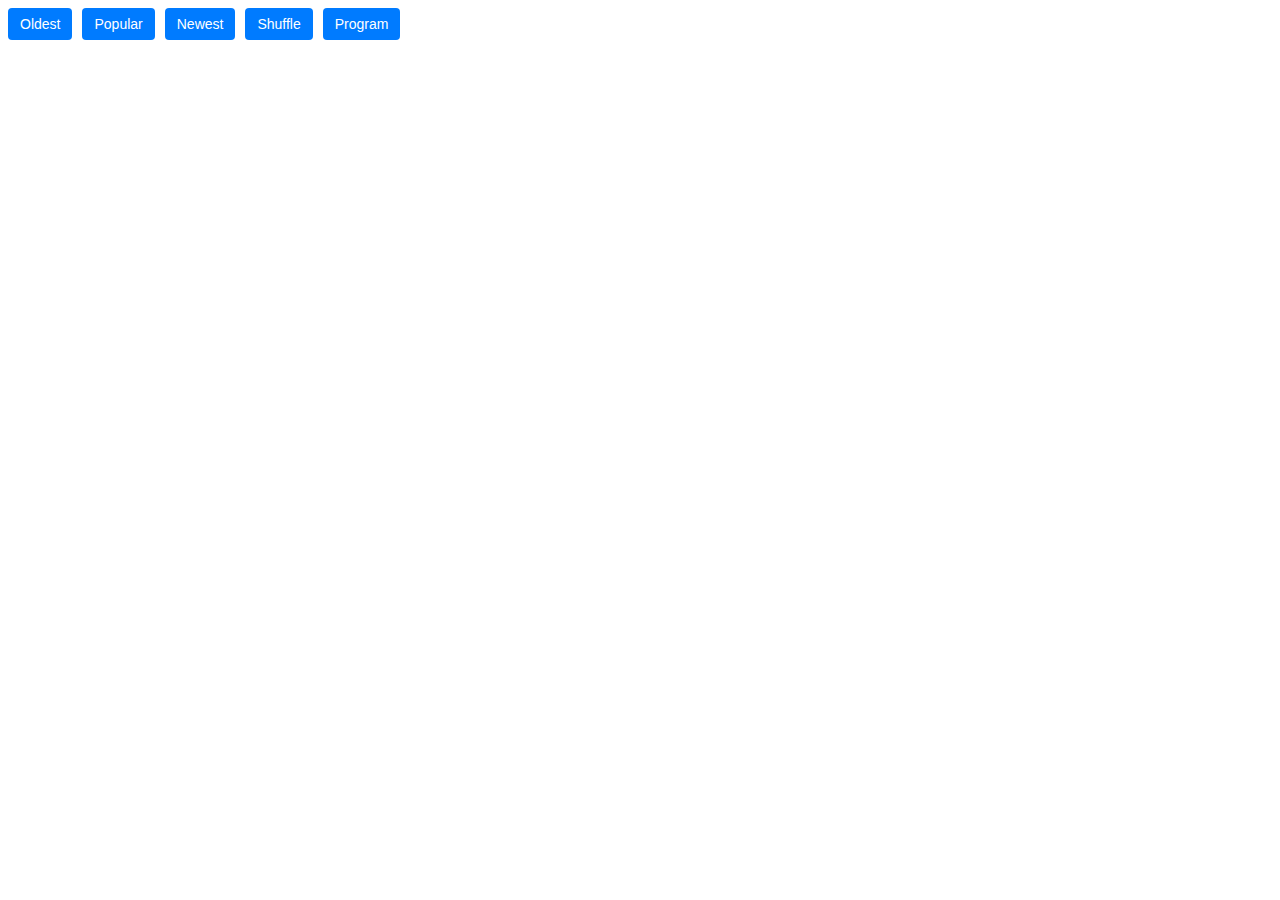
==== index.html @ 0960d322 "Add files via upload" ====
<!DOCTYPE html>
<html>
<head>
    <title>FilTik</title>
    <link rel="stylesheet" href="styles.css">
</head>
<body>
    <div id="profile-buttons"></div>
    <div id="favorites-buttons"></div>
    <div id="liked-buttons"></div>
    <script src="profile.js"></script>
    <script src="favorites.js"></script>
    <script src="liked.js"></script>
</body>
</html>
---- styles.css ----
.filter-buttons {
    display: flex;
    gap: 10px;
}

.filter-buttons button {
    padding: 8px 12px;
    border: none;
    background-color: #007bff;
    color: white;
    cursor: pointer;
    border-radius: 4px;
    font-size: 14px;
}

.filter-buttons button:hover {
    background-color: #0056b3;
}

.favorites-header, .liked-videos-header {
    display: flex;
    justify-content: space-between;
    align-items: center;
    margin-bottom: 10px;
}
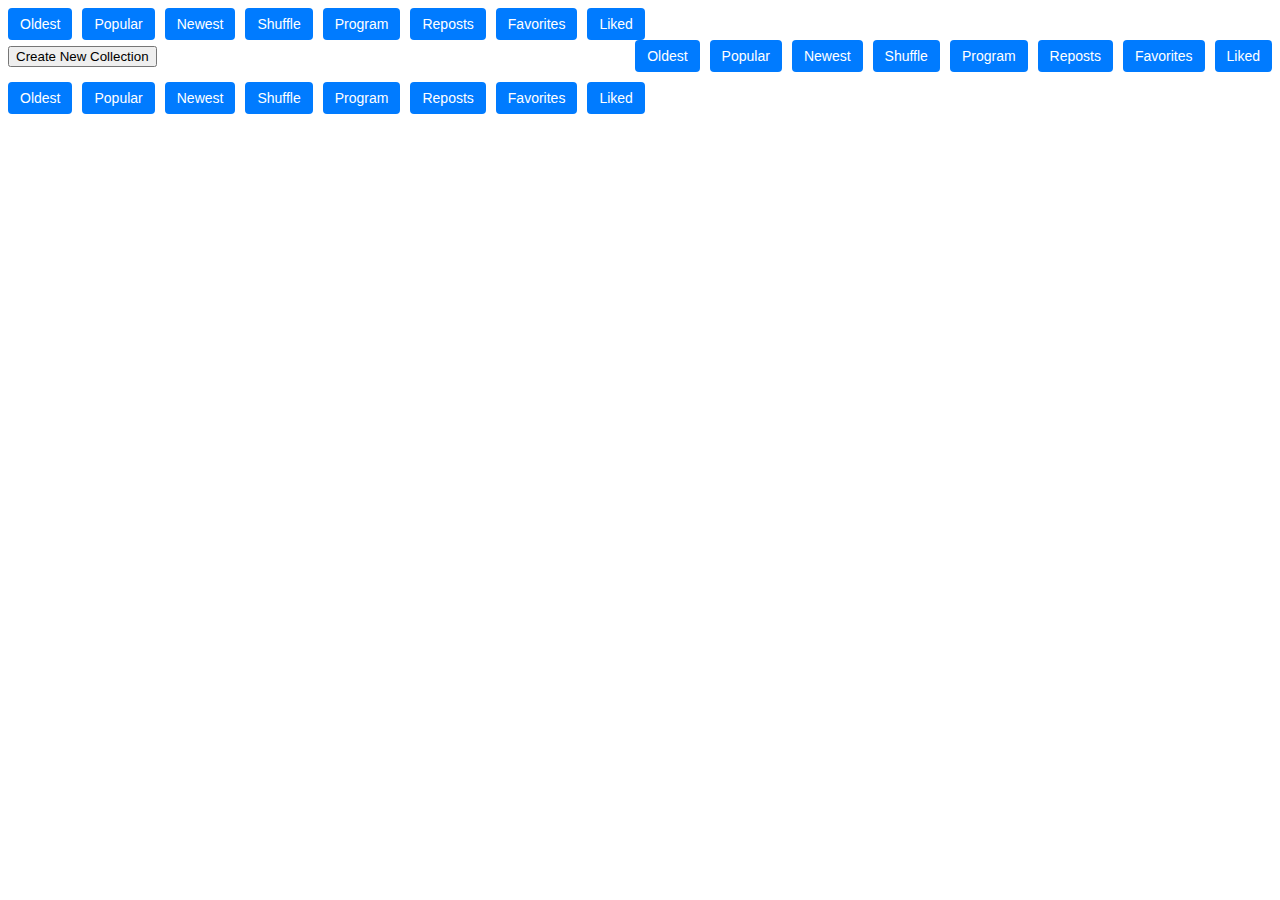
==== commit ad83acd1: "Update index.html" ====
--- a/index.html
+++ b/index.html
@@ -1,15 +1,49 @@
 <!DOCTYPE html>
 <html>
 <head>
-    <title>FilTik</title>
+    <title>TikTok Filter Extension</title>
     <link rel="stylesheet" href="styles.css">
 </head>
 <body>
-    <div id="profile-buttons"></div>
-    <div id="favorites-buttons"></div>
-    <div id="liked-buttons"></div>
-    <script src="profile.js"></script>
-    <script src="favorites.js"></script>
-    <script src="liked.js"></script>
+    <div class="filter-buttons">
+        <button id="oldest">Oldest</button>
+        <button id="popular">Popular</button>
+        <button id="newest">Newest</button>
+        <button id="shuffle">Shuffle</button>
+        <button id="program">Program</button>
+        <button id="reposts">Reposts</button>
+        <button id="favorites">Favorites</button>
+        <button id="liked">Liked</button>
+    </div>
+
+    <div class="favorites-header">
+        <button id="create-new-collection">Create New Collection</button>
+        <div class="filter-buttons">
+            <button id="oldest">Oldest</button>
+            <button id="popular">Popular</button>
+            <button id="newest">Newest</button>
+            <button id="shuffle">Shuffle</button>
+            <button id="program">Program</button>
+            <button id="reposts">Reposts</button>
+            <button id="favorites">Favorites</button>
+            <button id="liked">Liked</button>
+        </div>
+    </div>
+
+    <div class="liked-videos-header">
+        <div class="filter-buttons">
+            <button id="oldest">Oldest</button>
+            <button id="popular">Popular</button>
+            <button id="newest">Newest</button>
+            <button id="shuffle">Shuffle</button>
+            <button id="program">Program</button>
+            <button id="reposts">Reposts</button>
+            <button id="favorites">Favorites</button>
+            <button id="liked">Liked</button>
+        </div>
+    </div>
+
+    <script src="background.js"></script>
+    <script src="content.js"></script>
 </body>
 </html>
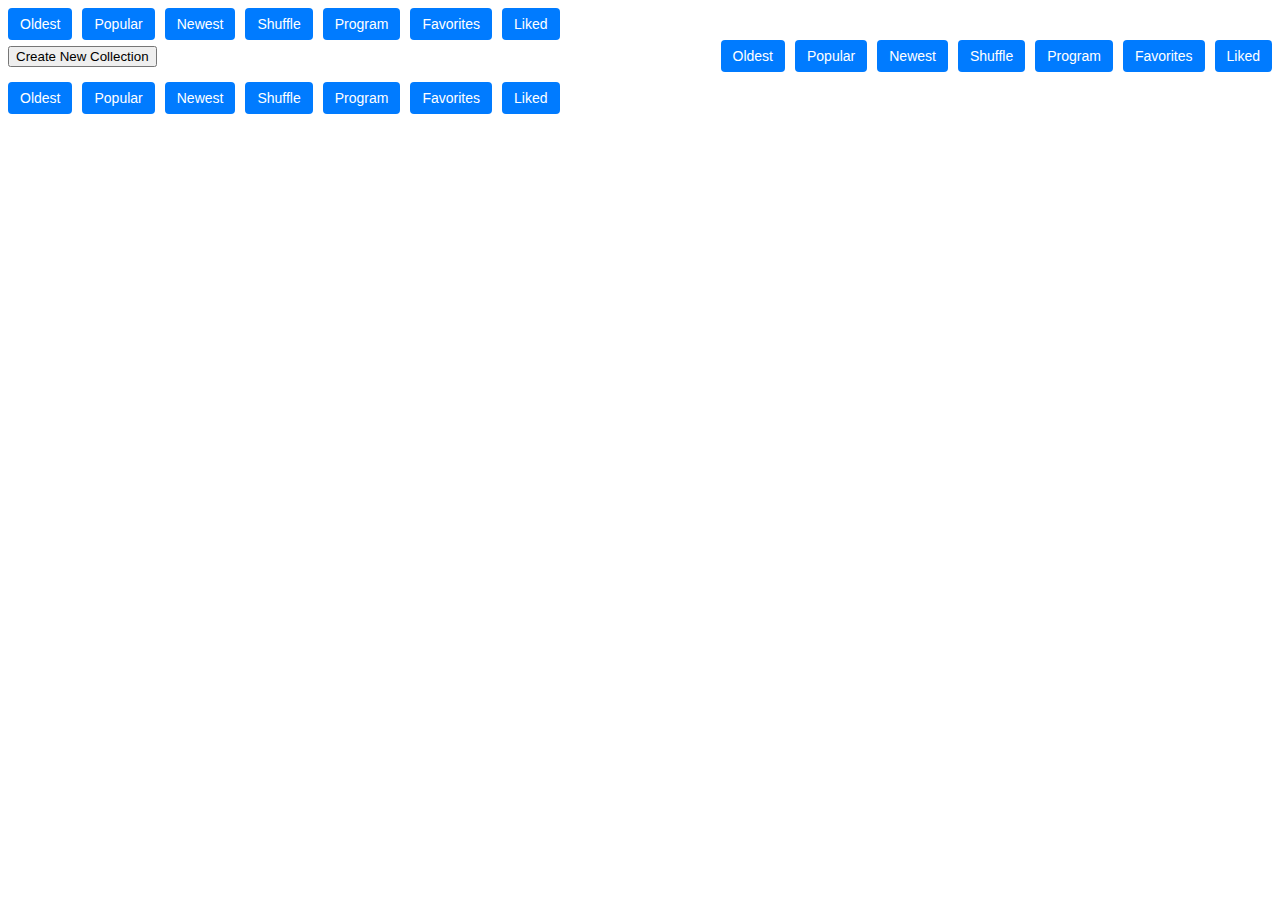
==== commit dfe915c9: "Update index.html" ====
--- a/index.html
+++ b/index.html
@@ -11,7 +11,6 @@
         <button id="newest">Newest</button>
         <button id="shuffle">Shuffle</button>
         <button id="program">Program</button>
-        <button id="reposts">Reposts</button>
         <button id="favorites">Favorites</button>
         <button id="liked">Liked</button>
     </div>
@@ -24,7 +23,6 @@
             <button id="newest">Newest</button>
             <button id="shuffle">Shuffle</button>
             <button id="program">Program</button>
-            <button id="reposts">Reposts</button>
             <button id="favorites">Favorites</button>
             <button id="liked">Liked</button>
         </div>
@@ -37,7 +35,6 @@
             <button id="newest">Newest</button>
             <button id="shuffle">Shuffle</button>
             <button id="program">Program</button>
-            <button id="reposts">Reposts</button>
             <button id="favorites">Favorites</button>
             <button id="liked">Liked</button>
         </div>
